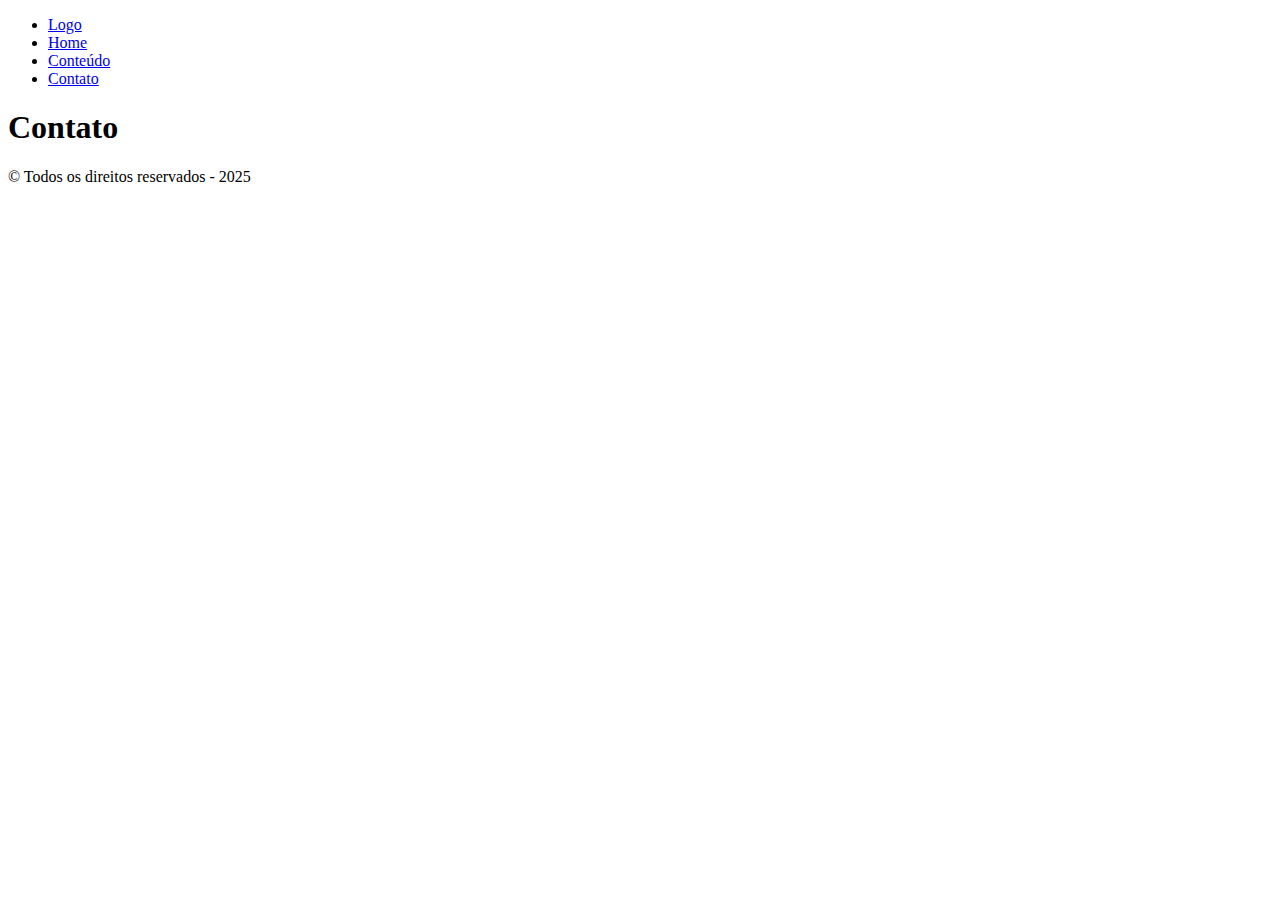
==== contato.html @ 8a2aad30 "Add Arqv" ====
<!DOCTYPE html>
<html lang="en">
<head>
    <meta charset="UTF-8">
    <meta name="viewport" content="width=device-width, initial-scale=1.0">
    <title>Contato</title>

    <link rel="stylesheet" href="css/style.css">
</head>
<body>

    <header>
        <nav>
            <ul>
                <li> <a href="index.html"> Logo </a> </li>
                <li> <a href="index.html"> Home </a></li>
                <li> <a href="conteudo.html"> Conteúdo </a></li>
                <li> <a href="contato.html"> Contato </a></li>
            </ul>
        </nav>
    </header>

    <section>
        <div>
            <h1> Contato </h1>
        </div>
    </section>

    <footer>
        <p> &copy; Todos os direitos reservados - 2025</p>
    </footer>
    
</body>
</html>
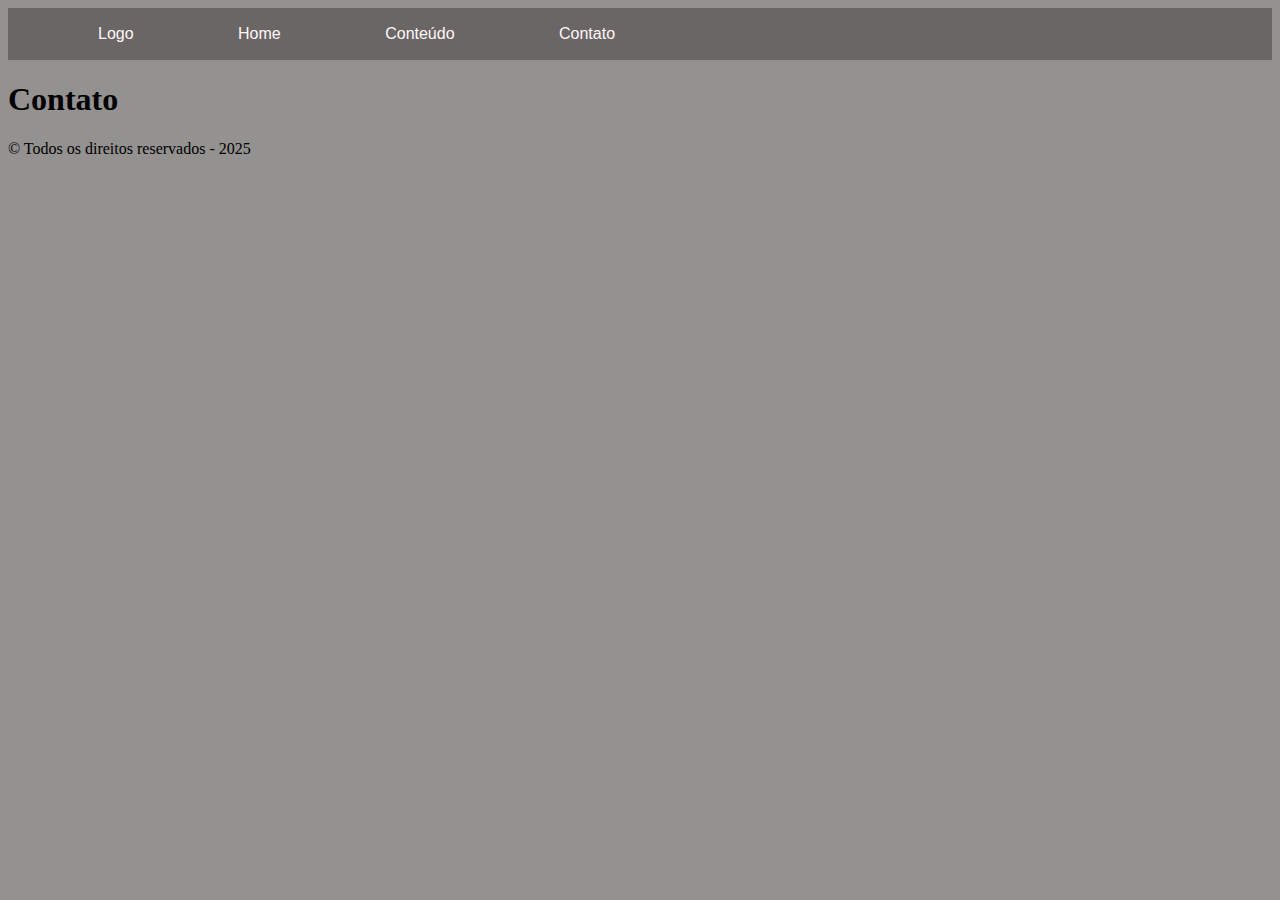
==== commit 47e4948e: "Update contato.html" ====
--- a/contato.html
+++ b/contato.html
@@ -5,7 +5,7 @@
     <meta name="viewport" content="width=device-width, initial-scale=1.0">
     <title>Contato</title>
 
-    <link rel="stylesheet" href="css/style.css">
+    <link rel="stylesheet" href="style.css">
 </head>
 <body>
 
@@ -31,4 +31,4 @@
     </footer>
     
 </body>
-</html>+</html>
--- a/style.css
+++ b/style.css
@@ -0,0 +1,77 @@
+body{
+    background: #949191;
+}
+
+nav{
+    background-color: rgb(107, 102, 102);
+    padding: 1px 0px;
+}
+
+ul{
+    list-style-type: none;
+}
+
+ li{
+    display: inline; /*COLOCA OS ITENS EM LINHA (LADO A LADO)*/
+}
+
+a{
+    text-decoration: none;
+    color: rgb(255, 247, 247);
+    font-family: Arial, Helvetica, sans-serif;
+    padding: 0px 50px;
+}
+a:hover{
+    color: black;
+    text-decoration: underline;
+}
+
+.h1title{
+    margin-top: 60px;
+    color: white;
+    text-align: center;
+}
+
+/*DISPOSIÇÃO DOS ITENS NA TELA*/
+.assuntos-flex{ /*DISPOSIÇÃO DA FILEIRA*/
+    display: flex;
+    align-items: center;
+    justify-content: center;
+}
+
+.assuntosblock{ /*BLOCK DO NOME DA ASSUNTO + IMAGEM + BOTAO SAIBA MAIS*/
+    display: block;
+    margin: 0rem 80px;
+    text-align: center;
+}
+
+h4{ /*NOME DO ASSUNTO*/
+    margin: 0;
+}
+
+.imagem{ /*IMAGENS DOS ASSUNTOS*/
+    height: 200px;
+}
+
+.vscodeimg{
+    height: 180px;
+    margin-top: 20px;
+}
+
+.saibamaistext{ /* BOTAO SAIBA MAIS*/
+    margin: 0;
+    background-color: blue;
+    border-radius: 16px;
+    color: white;
+}
+.saibamais{
+    margin: 0;
+    padding: 0;
+    text-decoration: none;
+}
+.saibamais:hover{
+    background-color: rgb(14, 14, 69);
+}
+
+
+
